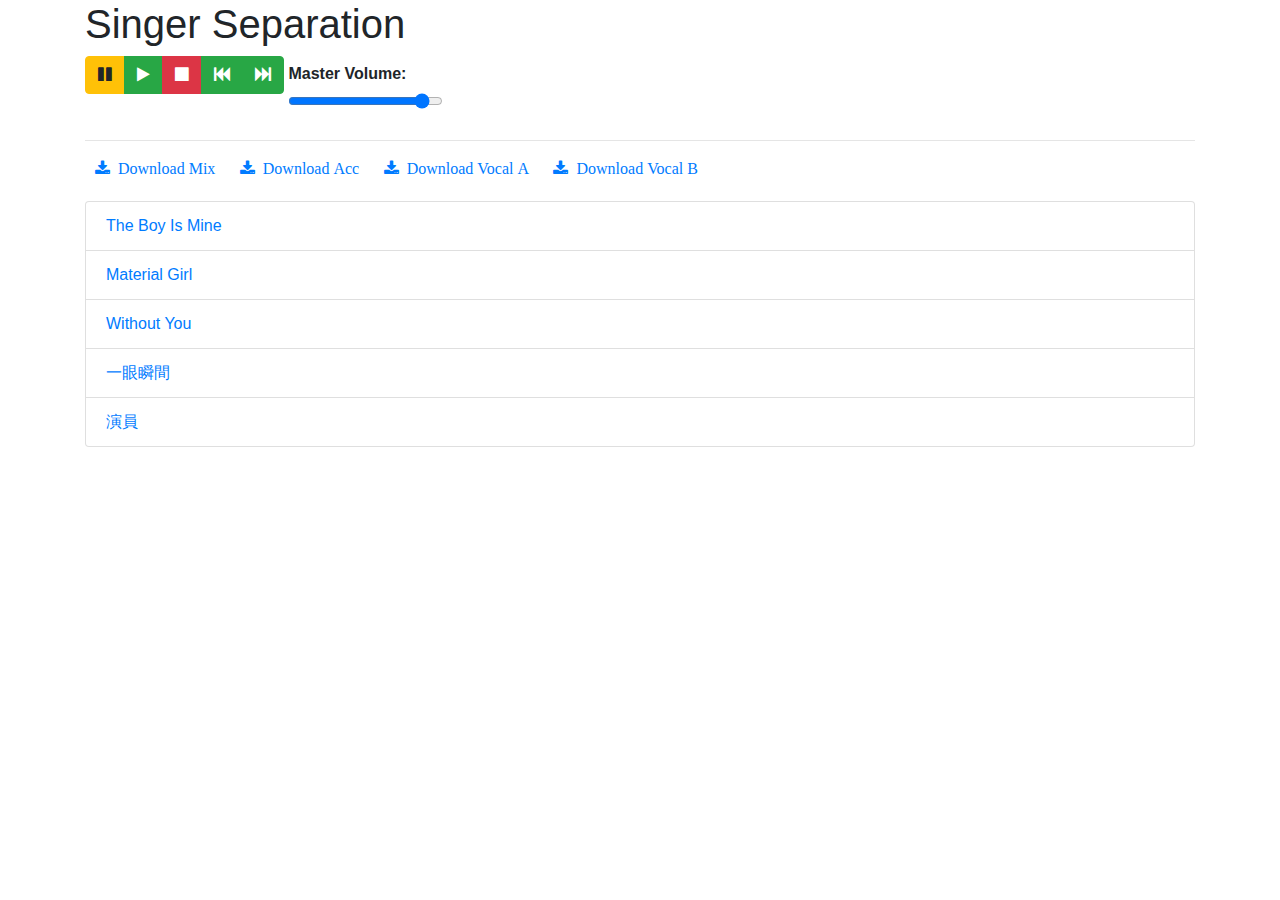
==== singer_separation/index.html @ d84e14ad "no message" ====
<!DOCTYPE html>
<html lang="en">

<head>
    <meta charset="utf-8">
    <meta http-equiv="X-UA-Compatible" content="IE=edge">
    <meta name="viewport" content="width=device-width, initial-scale=1">

    <title>Singer Separation Demo</title>
    <meta name="description"
        content="Create a playlist with multiple stem tracks. Mute or solo the different stems in the playlist.">

    <link rel="stylesheet" href="https://maxcdn.bootstrapcdn.com/bootstrap/4.2.1/css/bootstrap.min.css">
    <link rel="stylesheet" href="https://maxcdn.bootstrapcdn.com/font-awesome/4.3.0/css/font-awesome.min.css">
    <link rel="stylesheet" href="/static/css/main.css">
    <link rel="canonical" href="https://naomiaro.github.io/waveform-playlist/exclusive-solo.html">
</head>


<body>

    <div class="container">
        <div class="wrapper">
            <header>
                <h1>Singer Separation</h1>
            </header>
            <div id="video_area" align="center" style="display:none">
                <video id="my_video" muted style="width:100%;">
                </video>
            </div>
            <div id="top-bar" class="playlist-top-bar">
                <div class="playlist-toolbar">
                    <div class="btn-group toolbar">
                        <span class="btn-pause btn btn-warning" id="audio_pause">
                            <i class="fa fa-pause"></i>
                        </span>
                        <span class="btn-play btn btn-success" id="audio_play">
                            <i class="fa fa-play"></i>
                        </span>
                        <span class="btn-stop btn btn-danger" id="audio_stop">
                            <i class="fa fa-stop"></i>
                        </span>
                        <span class="btn-rewind btn btn-success">
                            <i class="fa fa-fast-backward"></i>
                        </span>
                        <span class="btn-fast-forward btn btn-success">
                            <i class="fa fa-fast-forward"></i>
                        </span>
                    </div>
                    <label class="volume font-weight-bold">Master Volume:
                        <form>
                            <input type="range" min="20" max="80" value="80"
                                class="master-gain input-small form-control">
                        </form>
                    </label>
                    <hr style="clear:both">
                </div>
            </div>
            <!--p>
            For energy saving, we only extract 1-minute vocal. For more info, please contact <a onclick="gtag('event', '???é»žæ?', {'event_category': 'é»žæ? contact link','event_label': 'roger web site'});" target="_blank" href="http://mirlab.org/jang">Roger Jang</a>.
            <p-->
            <div id="overlay" class="text-center">
                <h5 id="spinner_text"></h5>
                <span id="load_spinner" class="spinner-border" style="width: 5rem; height: 5rem;" role="status" aria-hidden="true"></span>
            </div>
            <div id="playlist"></div>
            <div style=" margin-bottom: 20px;" id="download_block">
                <a style=" margin: 10px;" id="download_mix" href="" download="Enhanced"><i class="fa fa-download">&nbsp; Download Mix</i></a> 
                <a style=" margin: 10px;" id="download_acc" href="" download="Enhanced.wav"><i class="fa fa-download">&nbsp; Download Acc</i></a> 
                <a style=" margin: 10px;" id="download_vocA" href="" download="Enhanced.wav"><i class="fa fa-download">&nbsp; Download Vocal A</i></a> 
                <a style=" margin: 10px;" id="download_vocB" href="" download="Noise.wav"><i class="fa fa-download">&nbsp; Download Vocal B</i></a> 
            </div>
            <div id="demolist">
            <div class="list-group" id="playlist">
                <a href="/static/demo_wav/The Boy Is Mine" class="list-group-item">
                    <i class="glyphicon glyphicon-play"></i>
                    The Boy Is Mine</a>
                <a href="/static/demo_wav/Material Girl" class="list-group-item">
                    <i class="glyphicon glyphicon-play"></i>
                    Material Girl</a>
                <a href="/static/demo_wav/Without You" class="list-group-item">
                    <i class="glyphicon glyphicon-play"></i>
                    Without You</a>    
                <a href="/static/demo_wav/一眼瞬間" class="list-group-item">
                    <i class="glyphicon glyphicon-play"></i>
                    一眼瞬間</a>
                <a href="/static/demo_wav/演員" class="list-group-item">
                    <i class="glyphicon glyphicon-play"></i>
                    演員</a>
            </div>
            </div>
        </div>
    </div>
</body>

<script src="https://code.jquery.com/jquery-3.3.1.min.js"></script>
<script src="https://cdnjs.cloudflare.com/ajax/libs/popper.js/1.14.7/umd/popper.min.js"></script>
<script src="https://stackpath.bootstrapcdn.com/bootstrap/4.3.1/js/bootstrap.min.js"></script>
<script type="text/javascript" src="/static/js/waveform-playlist.var.js"></script>
<script type="text/javascript" src="/static/js/app.js"></script>
<script type="text/javascript" src="/static/js/emitter.js"></script>

<script> 
    var clickedPause = false;
    $(document).ready(function () {
        
        $('#audio_play').on("click", function(e) {
            let video = document.getElementById("my_video");
            if(clickedPause == false)
                video.currentTime = 0;
            video.play();
        });
        
        $('#audio_pause').on("click", function(e) {
            let video = document.getElementById("my_video");
            video.pause();
            clickedPause = true;
        });
        
        $('#audio_stop').on("click", function(e) {
            let video = document.getElementById("my_video");
            video.currentTime = 0;
            video.pause();
            clickedPause = false;
        });
        
        function audio_fileClicked() {
            document.getElementById("audio_file").click();
        }

    });
</script>

</html>
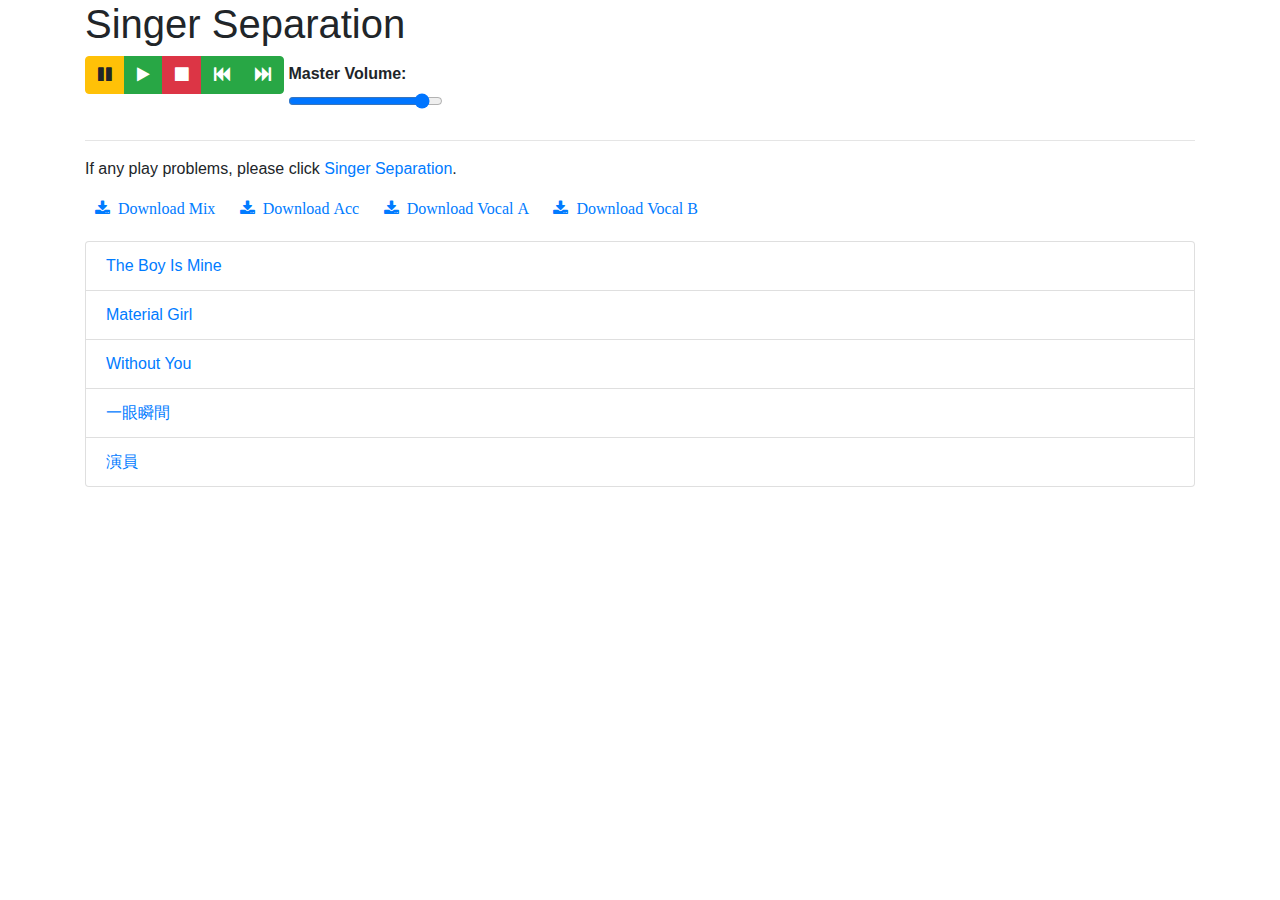
==== commit b834d467: "Update index.html" ====
--- a/singer_separation/index.html
+++ b/singer_separation/index.html
@@ -56,9 +56,9 @@
                     <hr style="clear:both">
                 </div>
             </div>
-            <!--p>
-            For energy saving, we only extract 1-minute vocal. For more info, please contact <a onclick="gtag('event', '???é»žæ?', {'event_category': 'é»žæ? contact link','event_label': 'roger web site'});" target="_blank" href="http://mirlab.org/jang">Roger Jang</a>.
-            <p-->
+            <p>
+            If any play problems, please click <a href="http://140.112.29.4:9200/">Singer Separation</a>.
+            </p>
             <div id="overlay" class="text-center">
                 <h5 id="spinner_text"></h5>
                 <span id="load_spinner" class="spinner-border" style="width: 5rem; height: 5rem;" role="status" aria-hidden="true"></span>
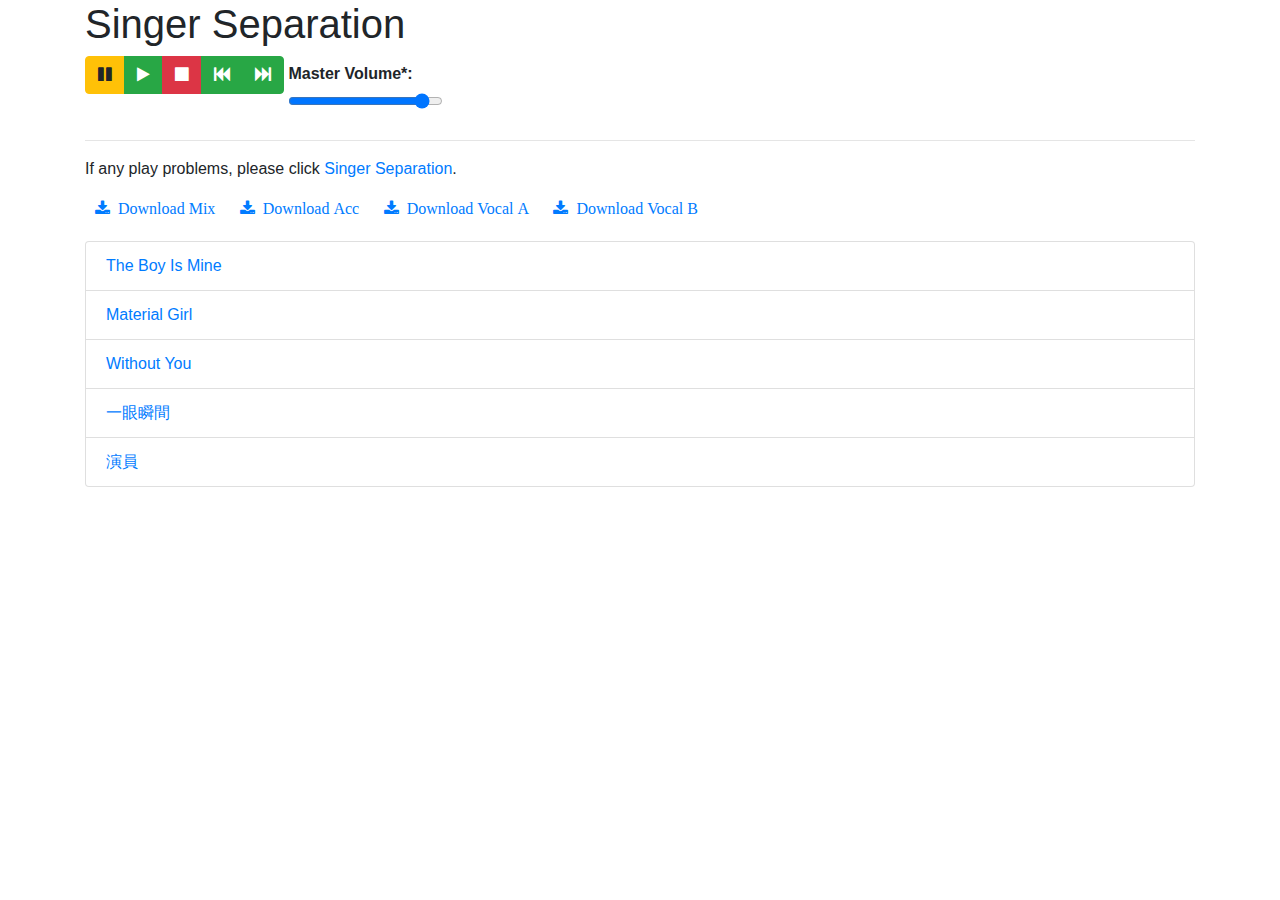
==== commit 7d581e6c: "Update index.html" ====
--- a/singer_separation/index.html
+++ b/singer_separation/index.html
@@ -47,7 +47,7 @@
                             <i class="fa fa-fast-forward"></i>
                         </span>
                     </div>
-                    <label class="volume font-weight-bold">Master Volume:
+                    <label class="volume font-weight-bold">Master Volume*:
                         <form>
                             <input type="range" min="20" max="80" value="80"
                                 class="master-gain input-small form-control">
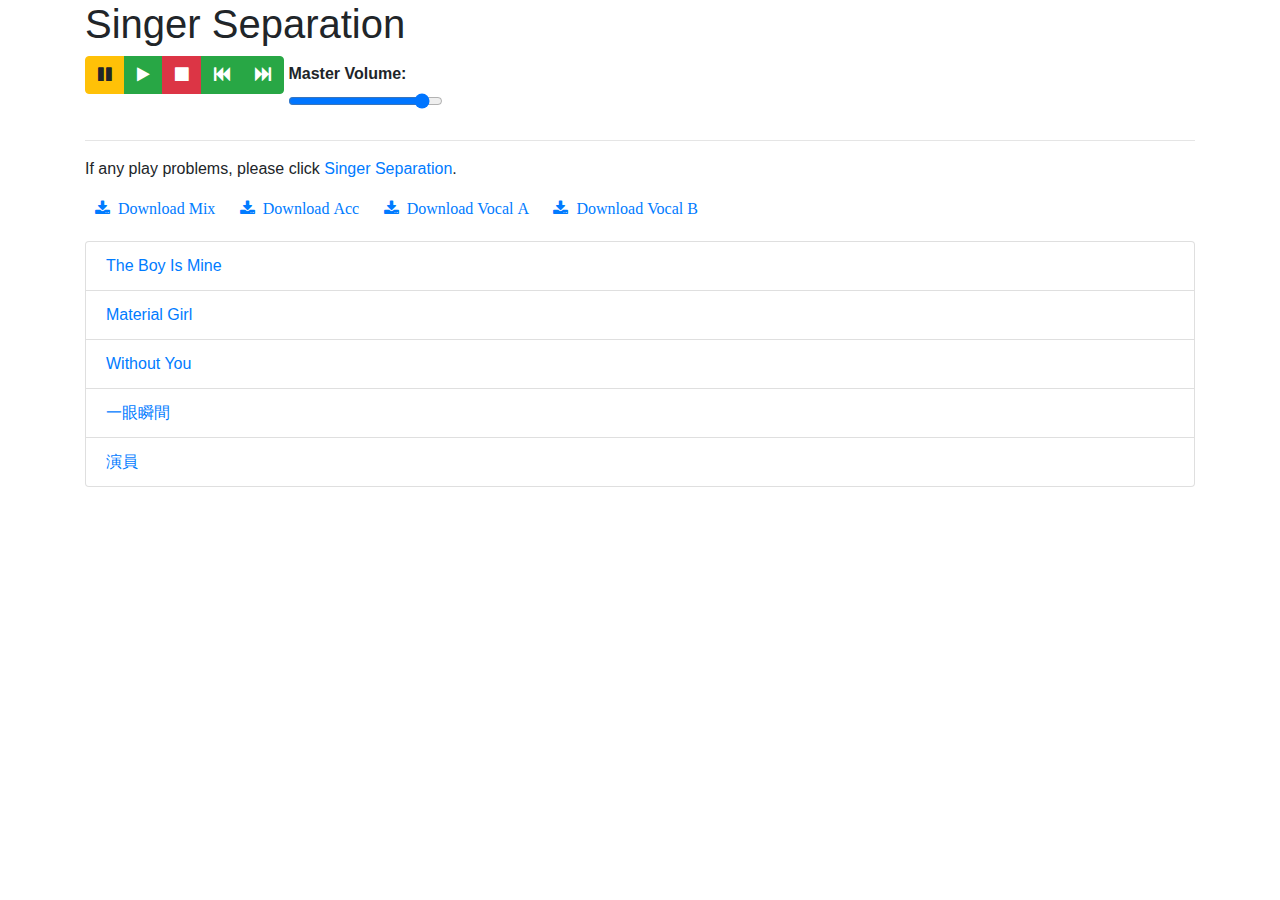
==== commit 2a4d7fba: "Update index.html" ====
--- a/singer_separation/index.html
+++ b/singer_separation/index.html
@@ -47,7 +47,7 @@
                             <i class="fa fa-fast-forward"></i>
                         </span>
                     </div>
-                    <label class="volume font-weight-bold">Master Volume*:
+                    <label class="volume font-weight-bold">Master Volume:
                         <form>
                             <input type="range" min="20" max="80" value="80"
                                 class="master-gain input-small form-control">
